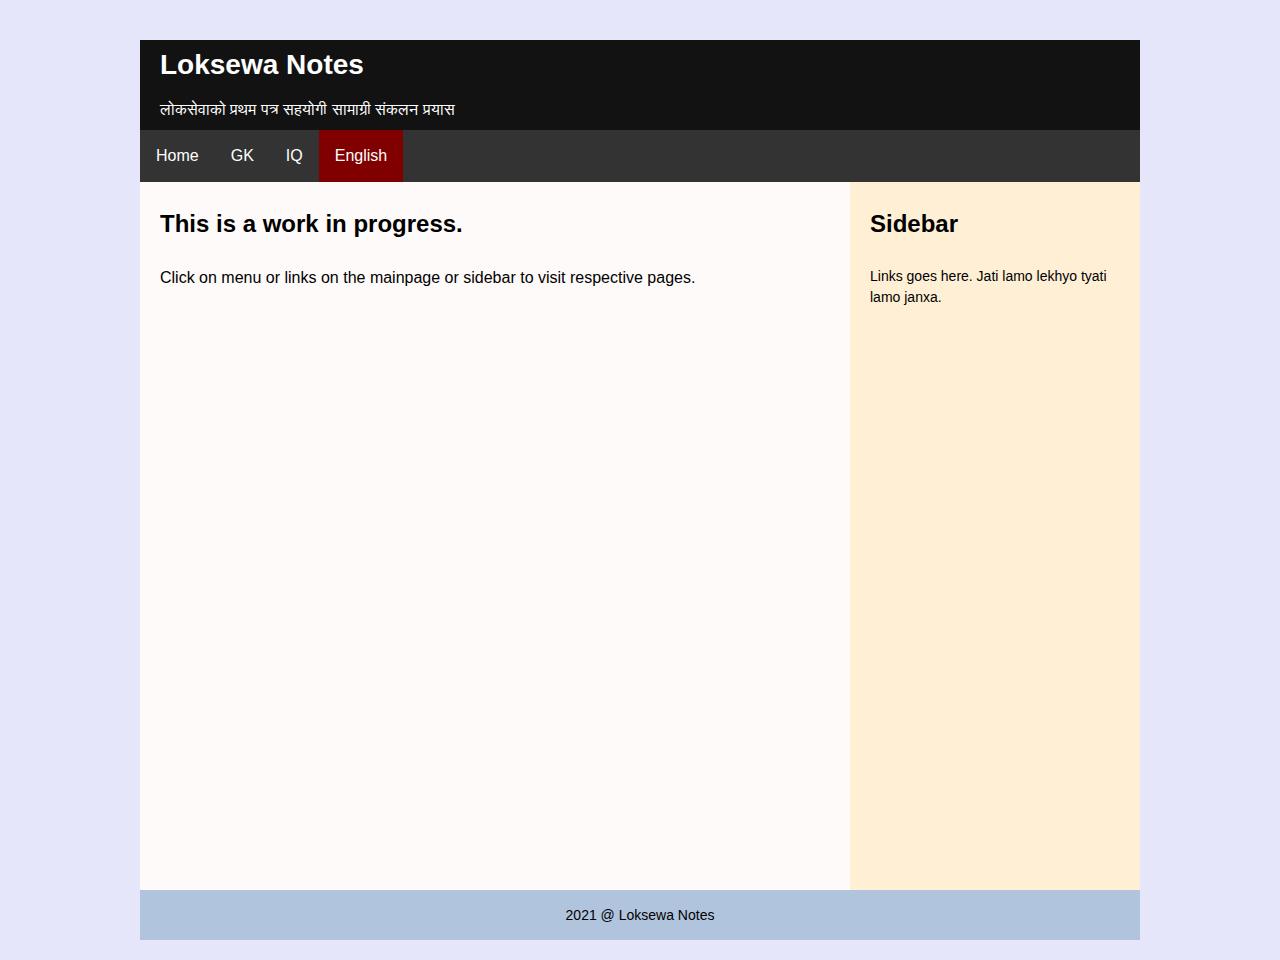
==== en.html @ 43e2c003 "Create en.html" ====
<!DOCTYPE html>
<html>
  <head>
  <link rel="stylesheet" href="style.css">
  </head>
  <body>
    <div class="container">
      <header class="header">
        <h1>Loksewa Notes</h1>
        </header>
          <header class="header2">
        <p>
        लोकसेवाको प्रथम पत्र सहयोगी सामाग्री संकलन प्रयास</p>
        </header>
        <ul>
  <li><a href="index.html">Home</a></li>
  <li><a href="gk.html">GK</a></li>
  <li><a href="iq.html">IQ</a></li>
  <li><a class="active" href="en.html">English</a></li>
</ul>
      <div class="content">
        <main class="main">
          <h2>This is a work in progress.</h2>
          <p>Click on menu or links on the mainpage or sidebar to visit respective pages.</p>
        </main>
        <aside class="aside">
          <h3>Sidebar</h3>
          <p>Links goes here. Jati lamo lekhyo tyati lamo janxa.</p>
        </aside>
      </div>
      <footer class="footer"> 2021 @ Loksewa Notes </footer>
    </div>
    
  </body>
</html>
---- style.css ----
body {
  margin: 0;
  padding: 0;
  font: 100%/1.5 "Noto Sans JP", sans-serif;
  background: lavender;
}
/* Layout Code */
.container {
  margin: 0 auto;
  padding-top: 40px;
  padding-bottom: 20px;
  min-height: 100vh;
  max-width: 1000px;
  display: flex;
  flex-direction: column;
}
.header {
  display: flex;
  color: white;
  height: 50px;
  padding: 0 20px;
  align-items: center;
  background: #121212;
}
.header2 {
  display: flex;
  color: white;
  height: 40px;
  padding: 0 20px;
  align-items: center;
  background: #121212;
}
ul {
  list-style-type: none;
  margin: 0;
  padding: 0;
  overflow: hidden;
  background-color: #333;
}

li {
  float: left;
}


li a {
  display: block;
  color: white;
  text-align: center;
  padding: 14px 16px;
  text-decoration: none;
}

li a:hover:not(.active) {
  background-color: gold;
}

.active {
  background-color: maroon;
}
.content {
  flex: 1;
  display: flex;
}
.main {
  flex: 1;
  padding: 0 20px;
  background: snow;
}
.aside {
  max-width: 250px;
  padding: 0 20px;
  background: papayawhip;
}
.footer {
  display: flex;
  height: 50px;
  align-items: center;
  justify-content: center;
  background: lightsteelblue;
}

/* Content Code */
.header h1 {
  margin: 0;
  font-size: 1.75rem;
}
.main h2,
.aside h3 {
  font-size: 1.5rem;
  margin: 1.5rem 0;
}
.main p,
.aside p {
  margin: 0.75rem 0;
}
.aside,
.footer {
  font-size: 0.875rem;
}
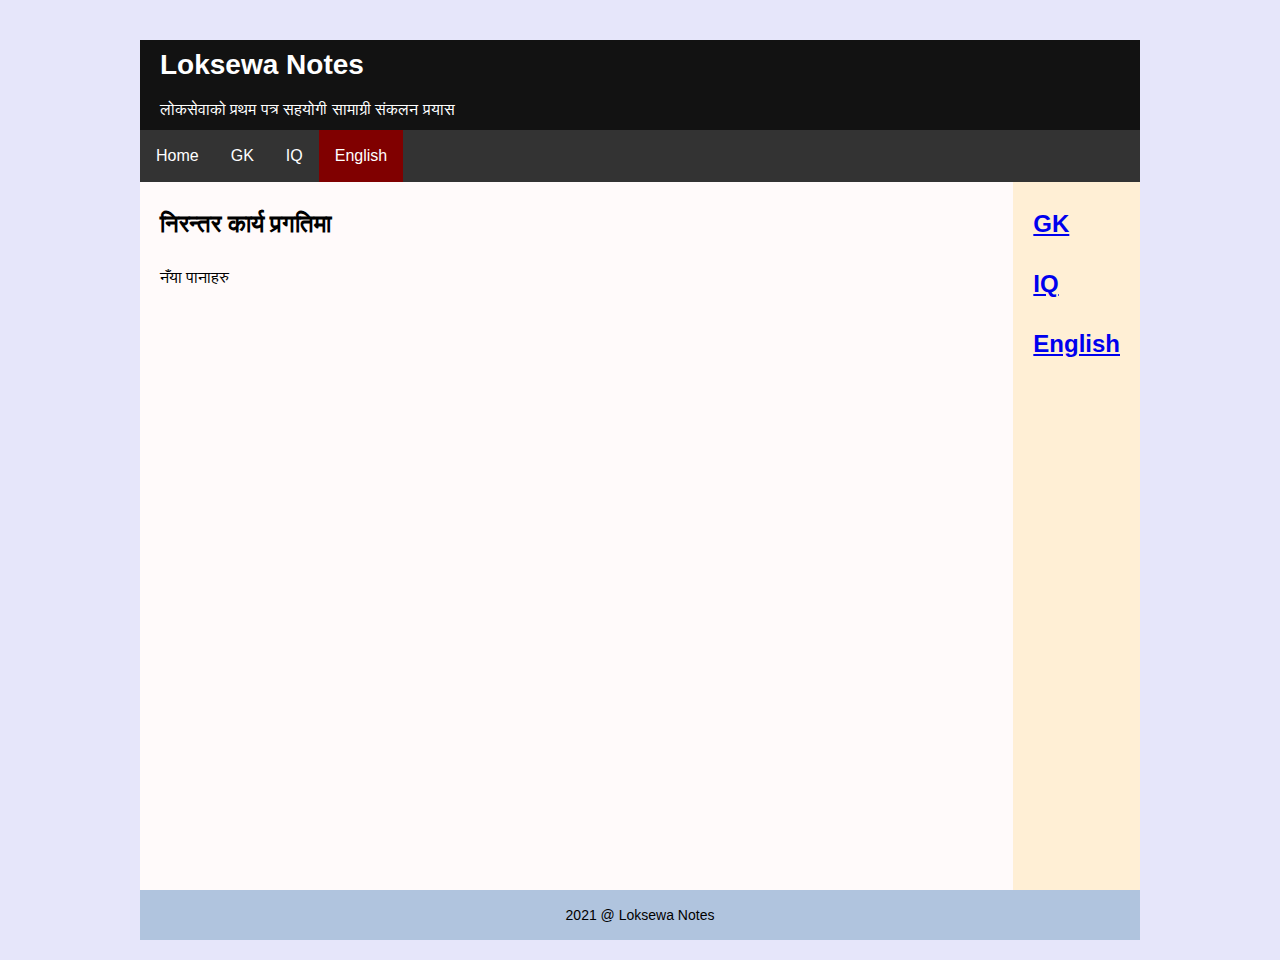
==== commit c0417838: "Create en.html" ====
--- a/en.html
+++ b/en.html
@@ -20,12 +20,14 @@
 </ul>
       <div class="content">
         <main class="main">
-          <h2>This is a work in progress.</h2>
-          <p>Click on menu or links on the mainpage or sidebar to visit respective pages.</p>
+          <h2>निरन्तर कार्य प्रगतिमा</h2>
+          <p>नँया पानाहरु</p>
         </main>
         <aside class="aside">
-          <h3>Sidebar</h3>
-          <p>Links goes here. Jati lamo lekhyo tyati lamo janxa.</p>
+          <h3><a href="gk.html">GK</a></h3>
+          <h3><a href="iq.html">IQ</a></h3>
+          <h3><a href="en.html">English</a></h3>
+          
         </aside>
       </div>
       <footer class="footer"> 2021 @ Loksewa Notes </footer>
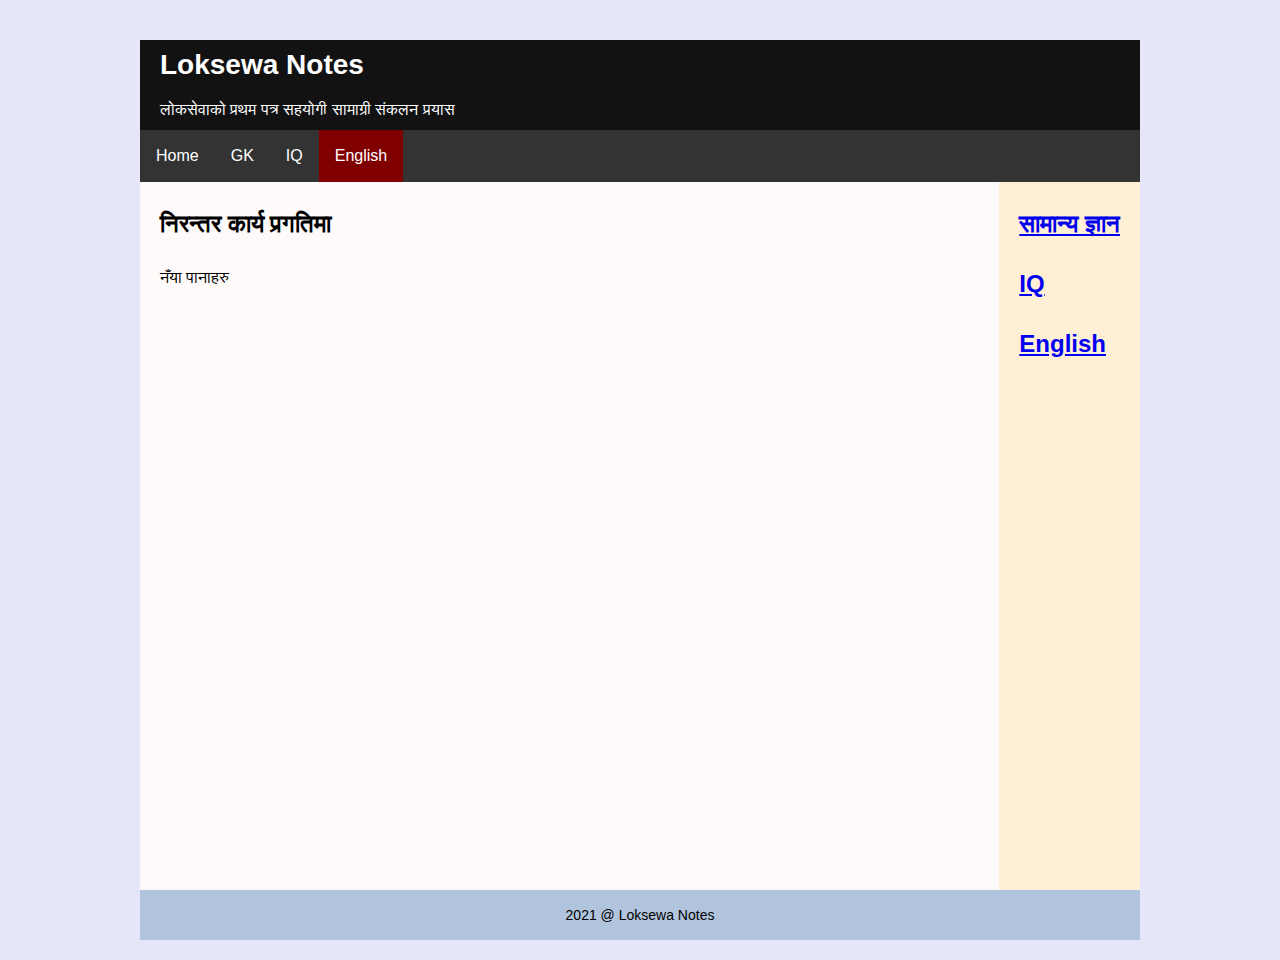
==== commit f42bccfe: "Create en.html" ====
--- a/en.html
+++ b/en.html
@@ -24,7 +24,7 @@
           <p>नँया पानाहरु</p>
         </main>
         <aside class="aside">
-          <h3><a href="gk.html">GK</a></h3>
+          <h3><a href="gk.html">सामान्य ज्ञान</a></h3>
           <h3><a href="iq.html">IQ</a></h3>
           <h3><a href="en.html">English</a></h3>
           
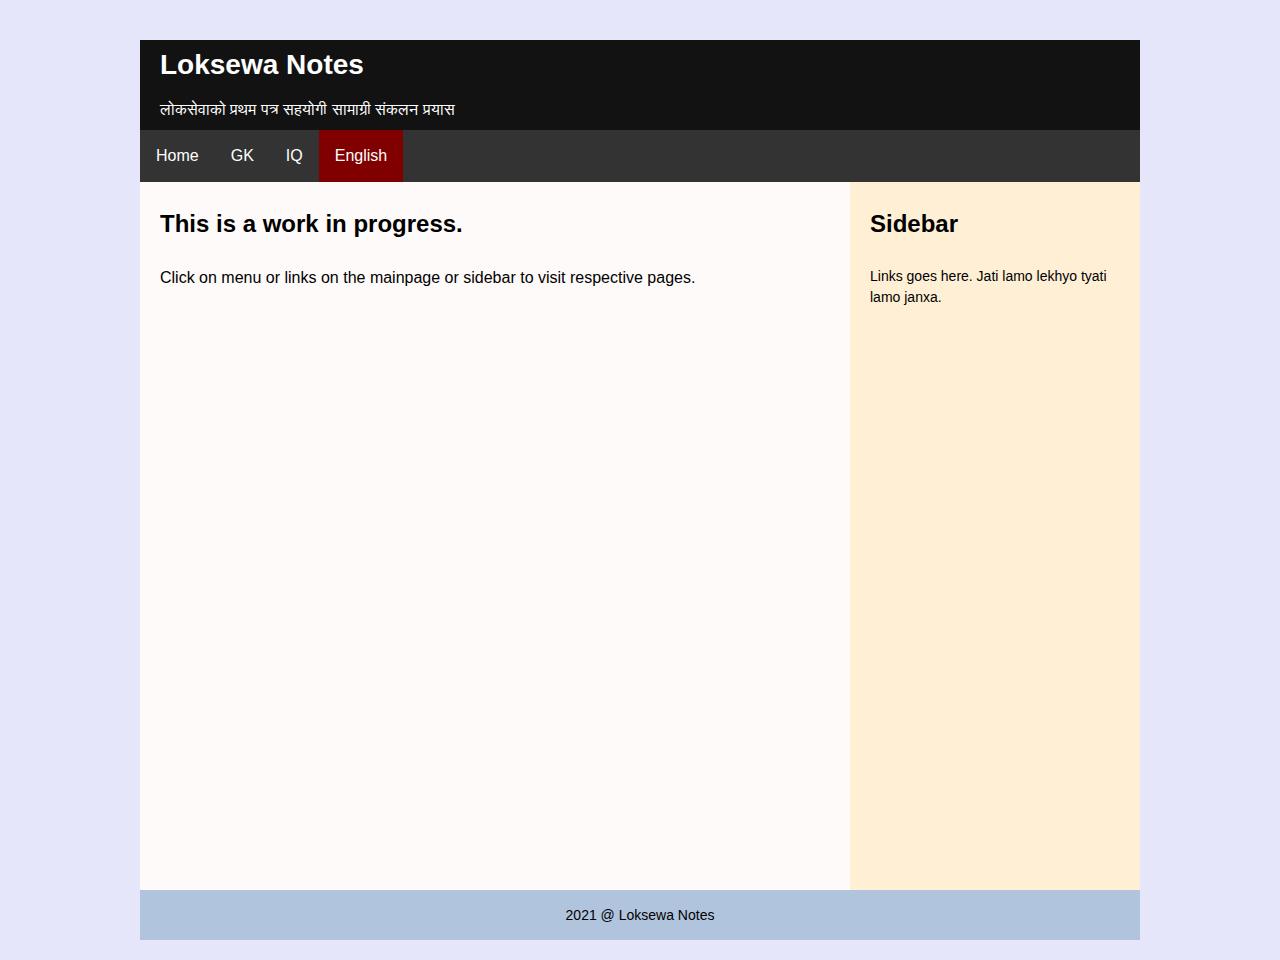
==== commit 7534d6d1: "Update en.html" ====
--- a/en.html
+++ b/en.html
@@ -20,18 +20,17 @@
 </ul>
       <div class="content">
         <main class="main">
-          <h2>निरन्तर कार्य प्रगतिमा</h2>
-          <p>नँया पानाहरु</p>
+          <h2>This is a work in progress.</h2>
+          <p>Click on menu or links on the mainpage or sidebar to visit respective pages.</p>
         </main>
         <aside class="aside">
-          <h3><a href="gk.html">सामान्य ज्ञान</a></h3>
-          <h3><a href="iq.html">IQ</a></h3>
-          <h3><a href="en.html">English</a></h3>
-          
+          <h3>Sidebar</h3>
+          <p>Links goes here. Jati lamo lekhyo tyati lamo janxa.</p>
         </aside>
       </div>
       <footer class="footer"> 2021 @ Loksewa Notes </footer>
     </div>
     
+    
   </body>
 </html>
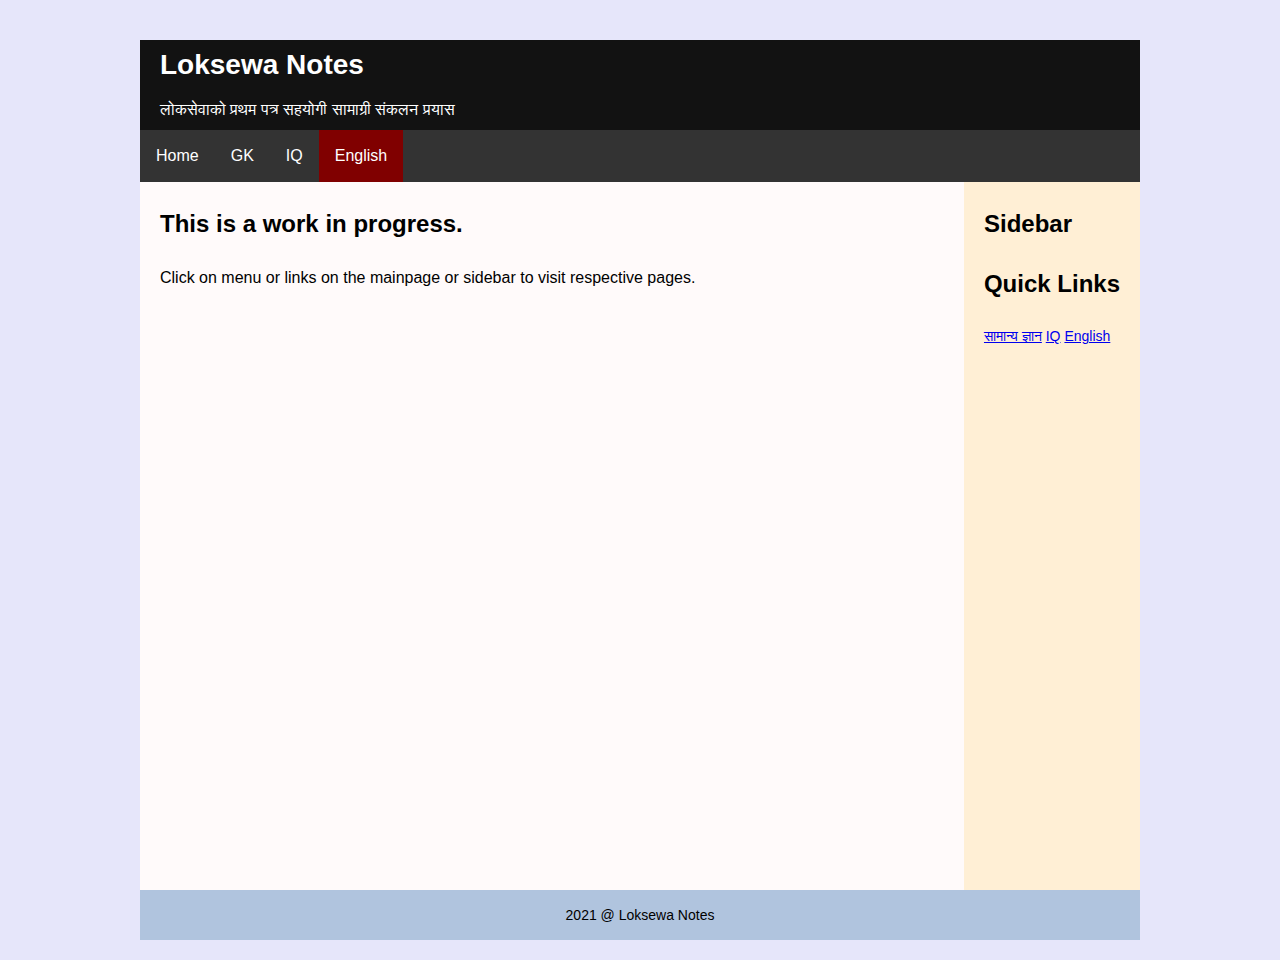
==== commit a172266f: "Update en.html" ====
--- a/en.html
+++ b/en.html
@@ -13,10 +13,10 @@
         लोकसेवाको प्रथम पत्र सहयोगी सामाग्री संकलन प्रयास</p>
         </header>
         <ul>
-  <li><a href="index.html">Home</a></li>
-  <li><a href="gk.html">GK</a></li>
-  <li><a href="iq.html">IQ</a></li>
-  <li><a class="active" href="en.html">English</a></li>
+  <li><a href="/index.html">Home</a></li>
+  <li><a href="/gk.html">GK</a></li>
+  <li><a href="/iq.html">IQ</a></li>
+  <li><a class="active" href="/en.html">English</a></li>
 </ul>
       <div class="content">
         <main class="main">
@@ -24,9 +24,14 @@
           <p>Click on menu or links on the mainpage or sidebar to visit respective pages.</p>
         </main>
         <aside class="aside">
+          
           <h3>Sidebar</h3>
-          <p>Links goes here. Jati lamo lekhyo tyati lamo janxa.</p>
-        </aside>
+         
+             <h3>Quick Links</h3>
+          <a href="gk.html">सामान्य ज्ञान</a>
+          <a href="iq.html">IQ</a>
+          <a href="en.html">English</a>
+                  
       </div>
       <footer class="footer"> 2021 @ Loksewa Notes </footer>
     </div>
